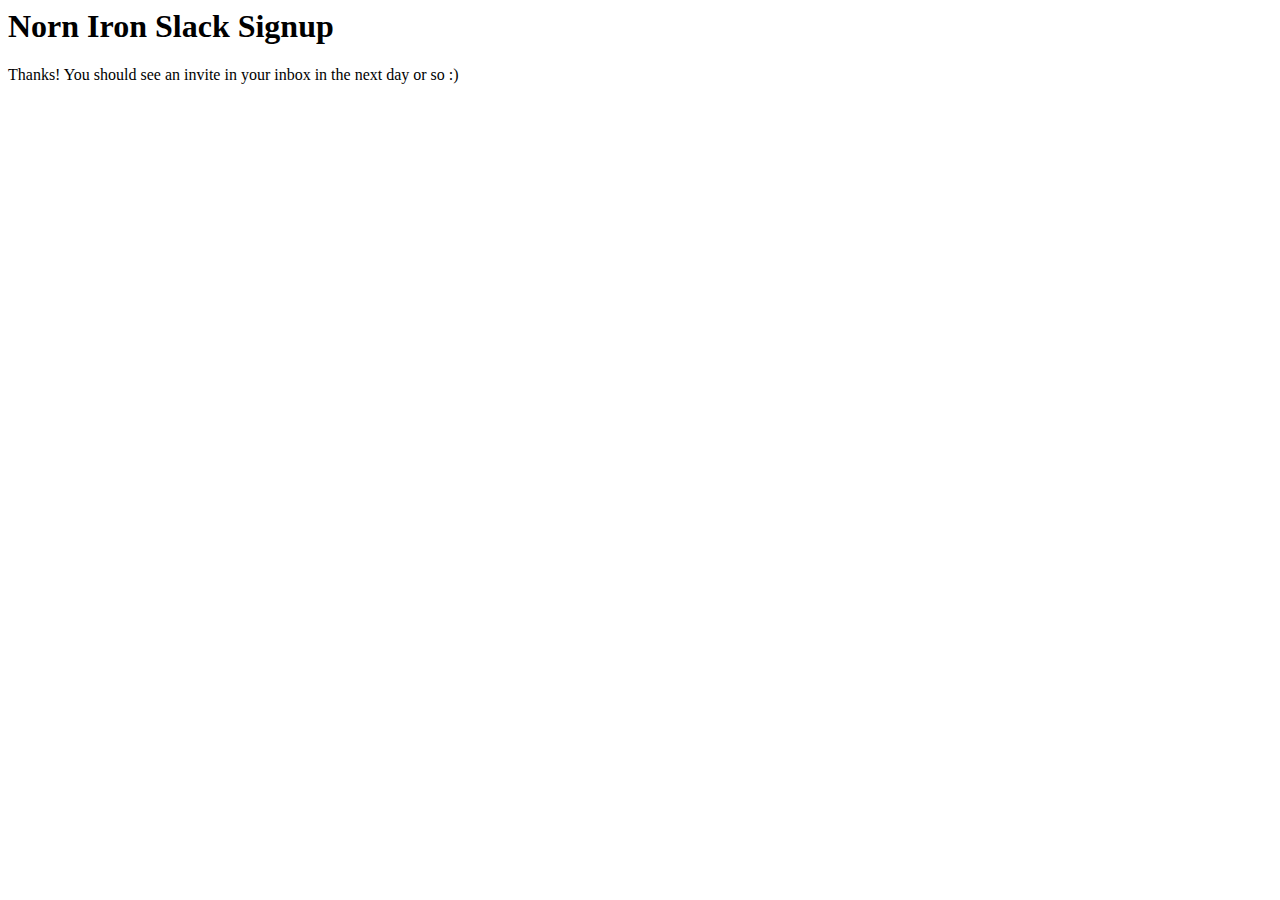
==== thanks.html @ 43aca6e5 "Create thanks.html" ====
<html>
  <head>
    <title>Norn Iron Slack Signup</title>
  </head>
  <body>
    <h1>Norn Iron Slack Signup</h1>
    <p>Thanks! You should see an invite in your inbox in the next day or so :)</p>
  </body>
</html>
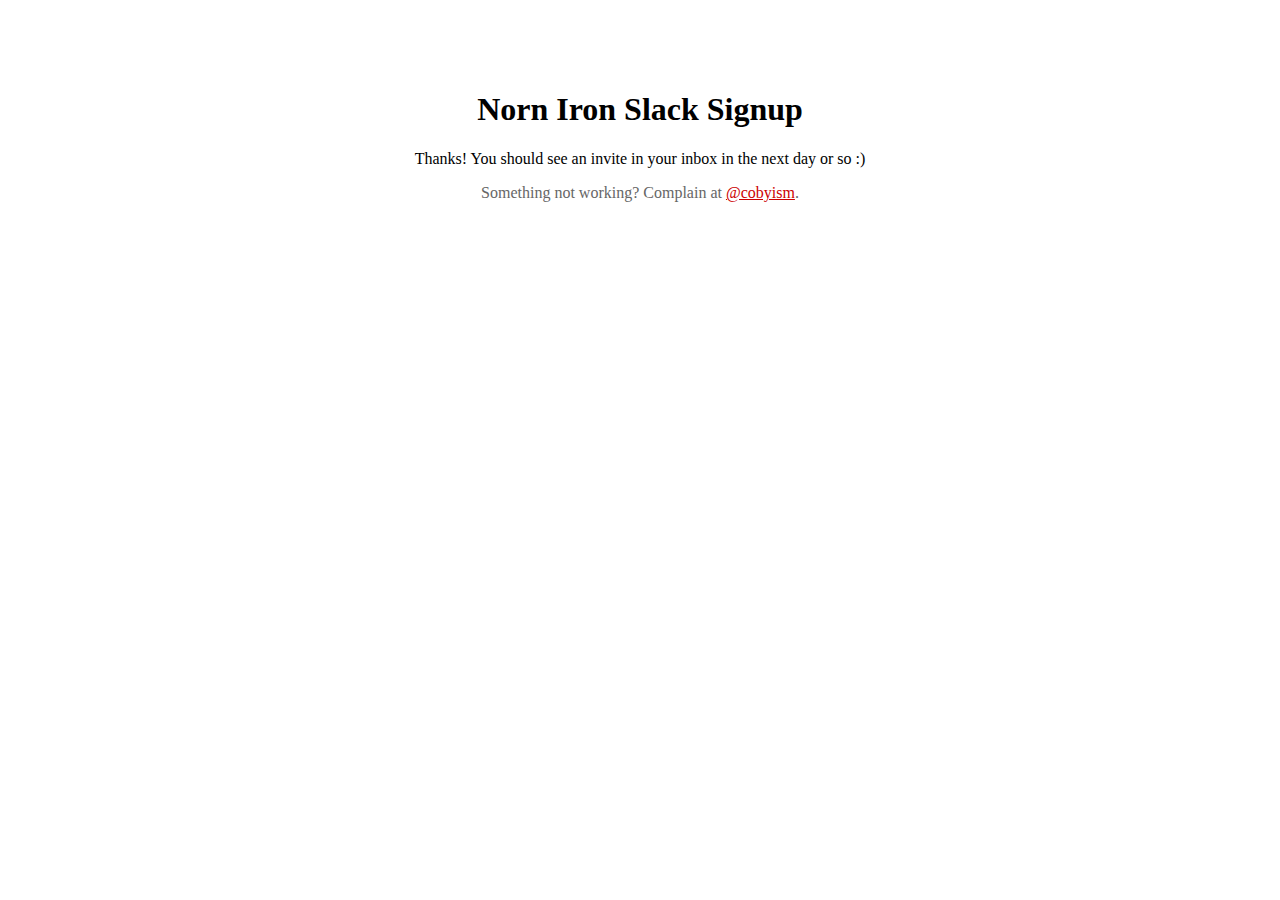
==== commit 0693db1b: "that’s better…" ====
--- a/thanks.html
+++ b/thanks.html
@@ -1,9 +1,13 @@
 <html>
   <head>
     <title>Norn Iron Slack Signup</title>
+    <link href="style.css" rel="stylesheet" type="text/css">
   </head>
   <body>
-    <h1>Norn Iron Slack Signup</h1>
-    <p>Thanks! You should see an invite in your inbox in the next day or so :)</p>
+    <div class="container">
+      <h1>Norn Iron Slack Signup</h1>
+      <p>Thanks! You should see an invite in your inbox in the next day or so :)</p>
+      <p class="muted">Something not working? Complain at <a href="https://twitter.com/cobyism">@cobyism</a>.</p>
+    </div>
   </body>
 </html>
--- a/style.css
+++ b/style.css
@@ -0,0 +1,39 @@
+* {
+  box-sizing: border-box;
+  font-family: "Comic Sans MS";
+}
+
+body {
+  background: url(https://octodex.github.com/images/nyantocat.gif) repeat;
+}
+
+.container {
+  text-align: center;
+  max-width: 600px;
+  margin: 40px auto;
+  background: rgba(255,255,255,.75);
+  padding: 30px;
+}
+
+a {
+  color: #c00;
+}
+
+label {
+  display: block;
+}
+
+input {
+  font-size: 16px;
+  padding: 8px 10px;
+}
+
+input[type="submit"] {
+  background: #c00;
+  color: #fc0;
+  border: 1px solid #333;
+}
+
+.muted {
+  color: #666;
+}
